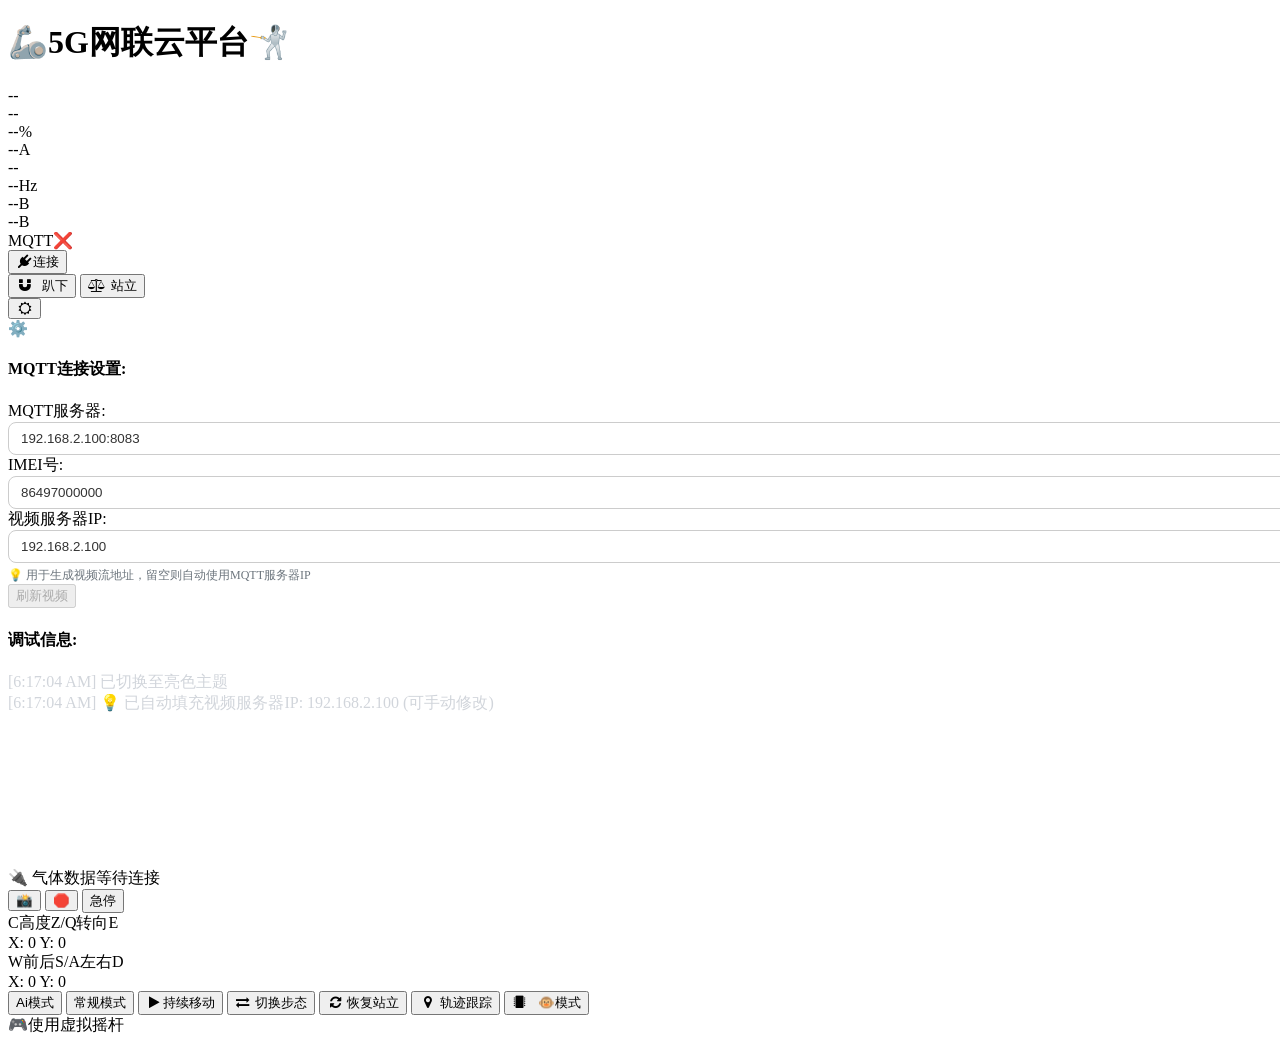
==== src/home.html @ 60de3251 "update src file from pakeplus" ====
<!DOCTYPE html>
<html lang="zh-CN">
<head>
    <meta charset="UTF-8">
    <meta name="viewport" content="width=device-width, initial-scale=1.0, user-scalable=no">
    <title>机器狗控制器 | B2智能控制台 | 气体监测</title>
    <!-- 引入必要的SDK文件 -->
    <script type="text/javascript" src="adapter-7.4.0.min.js"></script>
    <script type="text/javascript" src="srs.sdk.js"></script>
    <!-- 引入MQTT.js库 -->
    <script src="mqtt.min.js"></script>
    <!-- 引入Font Awesome -->
    <link href="fontawesome/css/all.min.css" rel="stylesheet">
    <link href="https://cdn.jsdelivr.net/npm/font-awesome@4.7.0/css/font-awesome.min.css" rel="stylesheet">
    <link rel="stylesheet" type="text/css" href="style.css">
    <style>
        /* 补充样式使设置区域更整洁 */
        .mqtt-setting-item input {
            width: 100%;
            padding: 8px 12px;
            border-radius: 8px;
            border: 1px solid #ccc;
            background: var(--input-bg, #fff);
            color: var(--text-color, #333);
        }
        .video-server-ip-hint {
            font-size: 12px;
            color: #6c757d;
            margin-top: 4px;
        }
        .dark-theme .video-server-ip-hint,
        .evening-theme .video-server-ip-hint {
            color: #adb5bd;
        }
    </style>
</head>
<body>
<div class="container">
    <!-- 头部区域 -->
    <header>
        <h1 class="header-title">🦾5G网联云平台🤺</h1>
        <div class="B2-status">		
			<div id="version">--</div>
            <div id="state">--</div>
			<div id="battery_capacity">--%</div>
            <div id="current">--A</div>
			<div id="cycle">--</div>
			<div id="motor_state-communication_frequency">--Hz</div>
			<div id="uplink-data">--B</div>
			<div id="downlink-data">--B</div>
        </div>
        <div class="mqtt-connection">
            <div class="mqtt-info">
                <span id="mqtt-indicator"></span>
                <span id="mqtt-status">MQTT❌</span>
            </div>
            <div class="mqtt-controls">
                <button id="mqtt-toggle-btn" class="connect-btn"><i class="fa fa-plug mr-1"></i>连接</button>
                <div class="ai-control">
                    <button type="button" class="ai-btn" onclick="jinruzuni()"><i class="fa fa-magnet" style="margin-right: 6px;"></i> 趴下</button>
                    <button type="button" class="ai-btn" onclick="pinghengzhanli()"><i class="fa fa-balance-scale" style="margin-right: 6px;"></i>站立</button>
                </div>
                <button id="theme-toggle" class="theme-toggle-btn">
                    <i class="fa fa-moon-o"></i>
                </button>
            </div>
            <div class="settings-icon" id="settingsIcon">⚙️</div>
        </div>
    </header>

    <!-- 设置折叠区域 -->
    <div class="settings-section" id="settingsSection">
        <div class="settings-content">
            <div class="mqtt-settings">
                <h4>MQTT连接设置:</h4>
                <div class="mqtt-setting-grid">
                    <div class="mqtt-setting-item">
                        <label for="mqtt-addr-port">MQTT服务器:</label>
                        <input type="text" id="mqtt-addr-port" value="192.168.2.100:8083" placeholder="例如: 192.168.2.100:8083">
                    </div>
                    <div class="mqtt-setting-item">
                        <label for="imei-input">IMEI号:</label>
                        <input type="text" id="imei-input" value="86497000000" placeholder="设备IMEI号">
                    </div>
                </div>
            </div>
            <div class="mqtt-setting-item">
                <label for="video-server-ip">视频服务器IP:</label>
                <input type="text" id="video-server-ip" placeholder="例如: 192.168.2.100" value="">
                <div class="video-server-ip-hint">💡 用于生成视频流地址，留空则自动使用MQTT服务器IP</div>
            </div>
            <div class="mqtt-setting-item">
                <button id="refresh-video" class="message-send-btn" disabled>刷新视频</button>
            </div>
            <div class="message-area">
                <h4>调试信息:</h4>
                <div id="receiveData" class="receive-area"></div>
            </div>
        </div>
    </div>

    <!-- 视频显示区 -->
    <div class="main-content">
        <div id="large-video-container" class="srs-player">
            <video id="remote-video" autoplay playsinline></video>
            <div id="video-loading-status" class="video-status" style="display: none;">加载中...</div>
            <div id="video-error-status" class="video-status" style="display: none;">视频加载失败</div>
            
            <!-- 气体检测数据显示浮层（视频左上角） -->
            <div id="gas-info-panel" class="gas-info-overlay">
                ⚠️ 气体数据未连接
            </div>
			
			<div class="camera-controls">
				<button type="button" class="video-switch-btn camera-btn" onclick="dronepicter()">📸</button>
				<button type="button" class="video-switch-btn camera-btn" onclick="dronevideo()">🛑</button>
				<button type="button" class="video-switch-btn camera-btn" onclick="minolianjie()">急停</button>
			</div>
			
            <!-- 原始按钮组（初始位于底部容器，动态移动） -->
            <div class="video-switch-buttons original-buttons">
				<button type="button" class="video-switch-btn" onclick="aimoshi()">Ai模式</button>
				<button type="button" class="video-switch-btn" onclick="changguimoshi()">常规模式</button>
                <button type="button" class="video-switch-btn" onclick="tingzhiyidong()"><i class="fa fa-play"></i>持续移动</button>
                <button type="button" class="video-switch-btn" onclick="qiehuanbutai()"><i class="fa fa-exchange"></i> 切换步态</button>
                <button type="button" class="video-switch-btn" onclick="huifuzhanli()"><i class="fa fa-refresh"></i> 恢复站立</button>
                <button type="button" class="video-switch-btn" onclick="gujigenzong()"><i class="fa fa-map-marker"></i> 轨迹跟踪</button>
				<button type="button" class="video-switch-btn" onclick="aimoshi()"><i class="fa fa-microchip" style="margin-right: 6px;"></i> 🐵模式</button>
				<div id="gamepad-status">🎮使用虚拟摇杆</div>
            </div>
        </div>
    </div>

    <!-- 控制区域 (摇杆+游戏手柄状态) -->
    <div class="controls-container">
        <div class="video-controls">
            <div class="joystick-area">
                <div class="joystick-container" id="left-joystick-container">
                    <div class="joystick-center"></div>
                    <div class="joystick" id="left-joystick"></div>
                    <div class="joystick-label">C高度Z/Q转向E</div>
                    <div class="joystick-values">
                        <span>X: <span id="left-joystick-x">0</span></span>
                        <span>Y: <span id="left-joystick-y">0</span></span>
                    </div>
                </div>
                <!-- 按钮组将被动态插入到此处（左右摇杆之间） -->
                <div class="joystick-container" id="right-joystick-container">
                    <div class="joystick-center"></div>
                    <div class="joystick" id="right-joystick"></div>
                    <div class="joystick-label">W前后S/A左右D</div>
                    <div class="joystick-values">
                        <span>X: <span id="right-joystick-x">0</span></span>
                        <span>Y: <span id="right-joystick-y">0</span></span>
                    </div>
                </div>
            </div>
            <!-- 底部按钮容器（默认放置按钮组的位置） -->
            <div id="bottom-button-container" class="bottom-buttons-container"></div>
        </div>
    </div>
</div>

<!-- 抽离的服务模块 -->
<script src="mqtt-service.js"></script>
<script src="gas-display-service.js"></script>

<script>
    // ======================= DOM 元素缓存 =======================
    const DOM = {
        mqttToggleBtn: document.getElementById('mqtt-toggle-btn'),
        receiveArea: document.getElementById('receiveData'),
        mqttIndicator: document.getElementById('mqtt-indicator'),
        mqttStatus: document.getElementById('mqtt-status'),
        settingsIcon: document.getElementById('settingsIcon'),
        settingsSection: document.getElementById('settingsSection'),
        mqttAddrPort: document.getElementById('mqtt-addr-port'),
        imeiInput: document.getElementById('imei-input'),
        themeToggle: document.getElementById('theme-toggle'),
        video: {
            player: document.getElementById('remote-video'),
            loadingStatus: document.getElementById('video-loading-status'),
            errorStatus: document.getElementById('video-error-status'),
            refreshBtn: document.getElementById('refresh-video')
        },
        videoServerIpInput: document.getElementById('video-server-ip'),
        videoControls: document.querySelector('.video-controls'),
        gamepadStatus: document.getElementById('gamepad-status'),
        bottomButtonContainer: document.getElementById('bottom-button-container'),
        buttonsGroup: document.querySelector('.video-switch-buttons'),
        leftJoystickContainer: document.getElementById('left-joystick-container'),
        rightJoystickContainer: document.getElementById('right-joystick-container'),
        joystickArea: document.querySelector('.joystick-area'),
        gasInfoPanel: document.getElementById('gas-info-panel')
    };

    // ======================= 本地存储服务 (新增视频服务器IP存储) =======================
    const StorageService = {
        KEYS: {
            MQTT_ADDR_PORT: 'b2_mqtt_addr_port',
            IMEI: 'b2_imei',
            VIDEO_SERVER_IP: 'b2_video_server_ip'
        },
        saveMqttAddr(addr) {
            if (addr) localStorage.setItem(this.KEYS.MQTT_ADDR_PORT, addr);
        },
        loadMqttAddr() {
            return localStorage.getItem(this.KEYS.MQTT_ADDR_PORT);
        },
        saveImei(imei) {
            if (imei) localStorage.setItem(this.KEYS.IMEI, imei);
        },
        loadImei() {
            return localStorage.getItem(this.KEYS.IMEI);
        },
        saveVideoServerIp(ip) {
            if (ip) localStorage.setItem(this.KEYS.VIDEO_SERVER_IP, ip);
            else localStorage.removeItem(this.KEYS.VIDEO_SERVER_IP);
        },
        loadVideoServerIp() {
            return localStorage.getItem(this.KEYS.VIDEO_SERVER_IP);
        },
        restoreSettings() {
            const savedAddr = this.loadMqttAddr();
            if (savedAddr) DOM.mqttAddrPort.value = savedAddr;
            const savedImei = this.loadImei();
            if (savedImei) DOM.imeiInput.value = savedImei;
            const savedVideoIp = this.loadVideoServerIp();
            if (savedVideoIp) DOM.videoServerIpInput.value = savedVideoIp;
        },
        bindAutoSave() {
            const saveMqtt = () => {
                const val = DOM.mqttAddrPort.value.trim();
                if (val) this.saveMqttAddr(val);
            };
            const saveImei = () => {
                const val = DOM.imeiInput.value.trim();
                if (val) this.saveImei(val);
            };
            const saveVideoIp = () => {
                const val = DOM.videoServerIpInput.value.trim();
                if (val) this.saveVideoServerIp(val);
                else this.saveVideoServerIp('');
            };
            DOM.mqttAddrPort.addEventListener('input', saveMqtt);
            DOM.mqttAddrPort.addEventListener('change', saveMqtt);
            DOM.imeiInput.addEventListener('input', saveImei);
            DOM.imeiInput.addEventListener('change', saveImei);
            DOM.videoServerIpInput.addEventListener('input', saveVideoIp);
            DOM.videoServerIpInput.addEventListener('change', saveVideoIp);
        }
    };

    // ======================= 全局状态 =======================
    const appState = {
        gamepadRefreshInterval: 100,
        mqtt: {
            client: null,
            brokerUrl: '',
            publishTopic: '',
            subscribeTopic: '',
            lastSent: '',
            isConnected: false,
            gasTopic: null
        },
        gamepad: {
            instance: null,
            type: 'unknown',
            intervalId: null,
            button4Processed: false,
            button5Processed: false,
            button6Processed: false,
            button7Processed: false
        },
        rcValues: {
            rc0: 0,
            rc1: 0,
            rc2: 0,
            rc3: 0
        },
        outputRatio: 25,
        video: {
            sdk: null,
            isPlaying: false
        },
        theme: localStorage.getItem('app-theme') || 'light'
    };

    // ======================= 辅助函数 =======================
    const MessageService = {
        add(text, isError = false) {
            const now = new Date();
            const timeString = now.toLocaleTimeString();
            const messageElement = document.createElement('div');
            messageElement.className = isError ? 'text-red-600' : '';
            messageElement.style.color = isError ? '#f87171' : '#d1d5db';
            messageElement.textContent = `[${timeString}] ${text}`;
            DOM.receiveArea.appendChild(messageElement);
            DOM.receiveArea.scrollTop = DOM.receiveArea.scrollHeight;
            if (DOM.receiveArea.children.length > 20) {
                DOM.receiveArea.removeChild(DOM.receiveArea.firstChild);
            }
        }
    };

    // ======================= 视频地址生成 =======================
    const VideoUrlBuilder = {
        extractMqttServerIp() {
            const addrPort = DOM.mqttAddrPort.value.trim();
            if (!addrPort) return null;
            const colonIndex = addrPort.indexOf(':');
            if (colonIndex === -1) return null;
            return addrPort.substring(0, colonIndex);
        },
        getEffectiveVideoServerIp() {
            const customIp = DOM.videoServerIpInput.value.trim();
            if (customIp) return customIp;
            const fallbackIp = this.extractMqttServerIp();
            if (fallbackIp) {
                MessageService.add(`未指定视频服务器IP，自动使用MQTT服务器IP: ${fallbackIp}`, false);
                return fallbackIp;
            }
            return null;
        },
        buildVideoUrl() {
            const serverIp = this.getEffectiveVideoServerIp();
            const imei = DOM.imeiInput.value.trim();
            if (!serverIp) {
                MessageService.add('无法获取视频服务器IP：请填写视频服务器IP或确保MQTT服务器地址格式正确', true);
                return null;
            }
            if (!imei) {
                MessageService.add('IMEI号不能为空，无法生成视频地址', true);
                return null;
            }
            return `http://${serverIp}:1985/rtc/v1/whep/?app=live&stream=${imei}.flv`;
        },
        autoSuggestVideoIp() {
            if (!DOM.videoServerIpInput.value.trim()) {
                const mqttIp = this.extractMqttServerIp();
                if (mqttIp) {
                    DOM.videoServerIpInput.value = mqttIp;
                    MessageService.add(`💡 已自动填充视频服务器IP: ${mqttIp} (可手动修改)`, false);
                }
            }
        },
        bindAutoSuggest() {
            let lastMqttIp = this.extractMqttServerIp();
            const updateSuggestion = () => {
                const currentCustomIp = DOM.videoServerIpInput.value.trim();
                const currentMqttIp = this.extractMqttServerIp();
                if (currentMqttIp && (!currentCustomIp || currentCustomIp === lastMqttIp)) {
                    DOM.videoServerIpInput.value = currentMqttIp;
                    MessageService.add(`视频服务器IP已随MQTT地址更新为: ${currentMqttIp}`, false);
                }
                lastMqttIp = currentMqttIp;
            };
            DOM.mqttAddrPort.addEventListener('input', updateSuggestion);
            DOM.mqttAddrPort.addEventListener('change', updateSuggestion);
            this.autoSuggestVideoIp();
        }
    };

    // ======================= 主题切换服务 (支持亮色、暗色、傍晚) =======================
    const ThemeService = {
        themes: ['light', 'dark', 'evening'],
        themeIcons: {
             light: 'fa-sun-o',
			dark: 'fa-moon',
			evening: 'fa-cloud-moon'
        },
        init() {
            let savedTheme = localStorage.getItem('app-theme');
            if (!savedTheme || !this.themes.includes(savedTheme)) savedTheme = 'light';
            appState.theme = savedTheme;
            this.setTheme(savedTheme);
            DOM.themeToggle.addEventListener('click', () => this.nextTheme());
        },
        setTheme(theme) {
            const root = document.documentElement;
            root.classList.remove('light-theme', 'dark-theme', 'evening-theme');
            root.classList.add(`${theme}-theme`);
            const icon = DOM.themeToggle.querySelector('i');
            icon.className = `fa ${this.themeIcons[theme] || 'fa-moon-o'}`;
            localStorage.setItem('app-theme', theme);
            appState.theme = theme;
            MessageService.add(`已切换至${theme === 'light' ? '亮色' : theme === 'dark' ? '暗色' : '傍晚'}主题`);
        },
        nextTheme() {
            const currentIndex = this.themes.indexOf(appState.theme);
            const nextIndex = (currentIndex + 1) % this.themes.length;
            this.setTheme(this.themes[nextIndex]);
        }
    };

    // ======================= SRS视频服务 =======================
    const SrsVideoService = {
        init() {},
        async startPlay() {
            try {
                DOM.video.loadingStatus.style.display = 'block';
                DOM.video.errorStatus.style.display = 'none';
                if (appState.video.sdk) await appState.video.sdk.close();
                appState.video.sdk = new SrsRtcWhipWhepAsync();
                DOM.video.player.srcObject = appState.video.sdk.stream;
                const whepUrl = VideoUrlBuilder.buildVideoUrl();
                if (!whepUrl) throw new Error('无法生成视频地址，请检查视频服务器IP或IMEI');
                await appState.video.sdk.play(whepUrl, { videoOnly: true, audioOnly: false });
                DOM.video.loadingStatus.style.display = 'none';
                appState.video.isPlaying = true;
                MessageService.add('视频流播放成功');
            } catch (error) {
                console.error('视频错误:', error);
                MessageService.add(`视频错误: ${error.message}`, true);
                DOM.video.loadingStatus.style.display = 'none';
                DOM.video.errorStatus.style.display = 'block';
                if (appState.video.sdk) {
                    try { await appState.video.sdk.close(); } catch (e) {}
                    appState.video.sdk = null;
                }
                appState.video.isPlaying = false;
            }
        },
        async stopPlay() {
            if (appState.video.sdk) {
                try { await appState.video.sdk.close(); MessageService.add('视频已停止'); } catch (error) { console.error(error); }
                appState.video.sdk = null;
                appState.video.isPlaying = false;
            }
        }
    };

    // ======================= 按钮组位置管理 =======================
    function moveButtonsTo(container) {
        if (!DOM.buttonsGroup || !container) return;
        if (DOM.buttonsGroup.parentElement === container) return;
        container.appendChild(DOM.buttonsGroup);
    }
    function moveButtonsToJoystickArea() {
        const joystickArea = DOM.joystickArea;
        const rightJoystick = DOM.rightJoystickContainer;
        if (!joystickArea || !rightJoystick || !DOM.buttonsGroup) return;
        if (DOM.buttonsGroup.parentElement === joystickArea) return;
        joystickArea.insertBefore(DOM.buttonsGroup, rightJoystick);
    }
    function updateButtonsPositionForJoystick(showJoystick) {
        if (showJoystick) moveButtonsToJoystickArea();
        else moveButtonsTo(DOM.bottomButtonContainer);
    }
    function toggleJoystick() {
        const videoControls = DOM.videoControls;
        const willShow = !videoControls.classList.contains('show-joystick');
        if (willShow) {
            videoControls.classList.add('show-joystick');
            DOM.gamepadStatus.innerHTML = '🎮 隐藏虚拟摇杆';
            MessageService.add('虚拟摇杆已显示，按钮组移至摇杆中间');
        } else {
            videoControls.classList.remove('show-joystick');
            DOM.gamepadStatus.innerHTML = '🎮 使用虚拟摇杆';
            MessageService.add('虚拟摇杆已隐藏，按钮组恢复到底部');
        }
        updateButtonsPositionForJoystick(willShow);
    }

    // ======================= 初始化入口 =======================
    document.addEventListener('DOMContentLoaded', () => {
        StorageService.restoreSettings();
        StorageService.bindAutoSave();
        moveButtonsTo(DOM.bottomButtonContainer);
        
        DOM.settingsIcon.addEventListener('click', () => {
            DOM.settingsSection.classList.toggle('expanded');
        });
        
        if (typeof initJoysticks === 'function') {
            initJoysticks();
        } else {
            console.warn('initJoysticks未定义，请检查相关库');
        }
        
        ThemeService.init();
        VideoUrlBuilder.bindAutoSuggest();
        
        // 初始化MQTT服务 (全局MqttService来自mqtt-service.js)
        if (typeof MqttService !== 'undefined') {
            MqttService.init({
                DOM, MessageService, SrsVideoService, GasDisplayService, VideoUrlBuilder, appState
            });
        } else {
            console.error('MqttService未加载');
        }
        
        // 初始化气体显示服务
        if (typeof GasDisplayService !== 'undefined') {
            GasDisplayService.init(DOM);
        }
        
        DOM.videoControls.classList.remove('show-joystick');
        DOM.gamepadStatus.addEventListener('click', toggleJoystick);
        if (typeof GasDisplayService !== 'undefined') {
            GasDisplayService.resetToDisconnected();
        }
    });

    window.addEventListener('beforeunload', async () => {
        await SrsVideoService.stopPlay();
        if (appState.mqtt.client && appState.mqtt.client.connected) {
            appState.mqtt.client.end(true);
        }
    });
    
    // 暴露全局供外部调用
    window.publishMessage = (msg) => {
        if (typeof MqttService !== 'undefined' && MqttService.publishMessage) {
            MqttService.publishMessage(msg);
        }
    };
</script>
    <!-- 本地控制库 (摇杆/游戏手柄辅助) -->
    <script src="./xnyg.js"></script>
    <script src="./jpkz.js"></script>
    <script src="./gamepads.js"></script>
    <script src="./dogdatasend.js"></script>
</body>
</html>
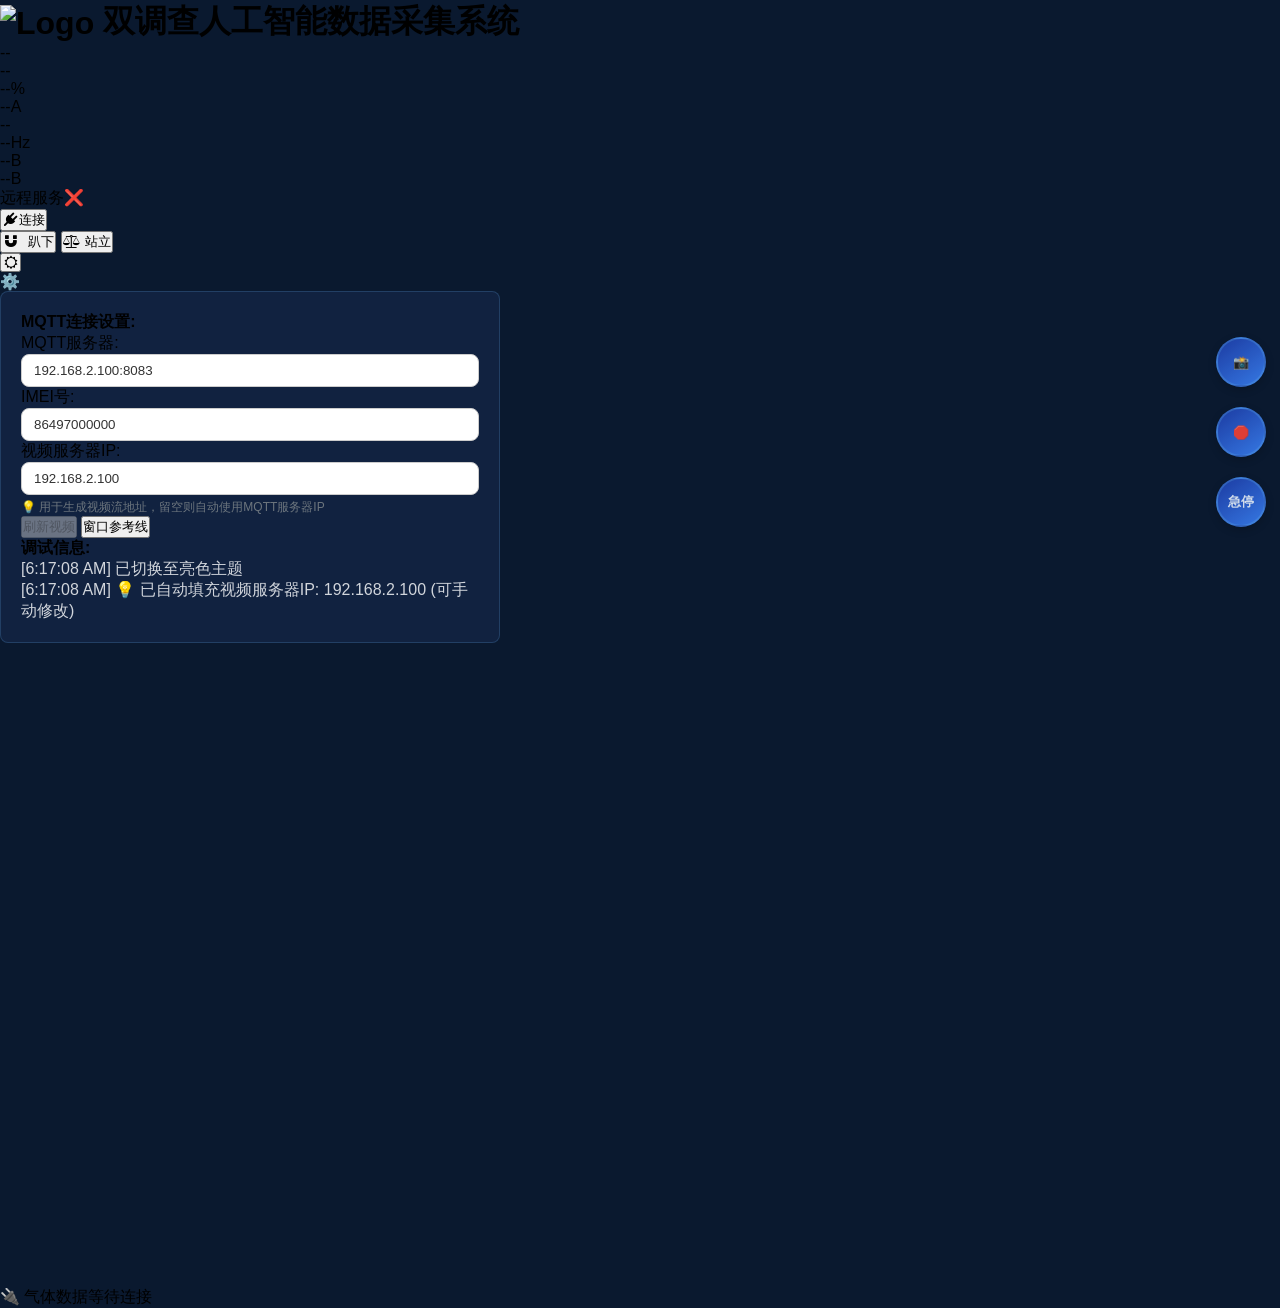
==== commit ab3f4c31: "update src file from pakeplus" ====
--- a/src/home.html
+++ b/src/home.html
@@ -3,7 +3,7 @@
 <head>
     <meta charset="UTF-8">
     <meta name="viewport" content="width=device-width, initial-scale=1.0, user-scalable=no">
-    <title>机器狗控制器 | B2智能控制台 | 气体监测</title>
+    <title>机器狗控制器 | 智能控制台 | 气体监测</title>
     <!-- 引入必要的SDK文件 -->
     <script type="text/javascript" src="adapter-7.4.0.min.js"></script>
     <script type="text/javascript" src="srs.sdk.js"></script>
@@ -32,13 +32,21 @@
         .evening-theme .video-server-ip-hint {
             color: #adb5bd;
         }
+		.logo {
+		  width: 40px;   /* 改这里缩放 */
+		  height: 40px;
+		  vertical-align: middle; /* 让图片和文字居中对齐 */
+		}
     </style>
 </head>
 <body>
 <div class="container">
     <!-- 头部区域 -->
     <header>
-        <h1 class="header-title">🦾5G网联云平台🤺</h1>
+<h1 class="header-title">
+  <img src="logo1.png" alt="Logo" class="logo"> 
+  双调查人工智能数据采集系统
+</h1>
         <div class="B2-status">		
 			<div id="version">--</div>
             <div id="state">--</div>
@@ -91,7 +99,9 @@
             </div>
             <div class="mqtt-setting-item">
                 <button id="refresh-video" class="message-send-btn" disabled>刷新视频</button>
-            </div>
+				<button id="cankaox-video" class="message-send-btn">窗口参考线</button>
+            </div>
+
             <div class="message-area">
                 <h4>调试信息:</h4>
                 <div id="receiveData" class="receive-area"></div>
@@ -110,7 +120,14 @@
             <div id="gas-info-panel" class="gas-info-overlay">
                 ⚠️ 气体数据未连接
             </div>
-			
+			 <!-- 新增：视频参考线 -->
+    <div class="video-guide-center"></div>
+    <div class="video-guide-grid">
+        <div class="grid-line h-line-1"></div>
+        <div class="grid-line h-line-2"></div>
+        <div class="grid-line v-line-1"></div>
+        <div class="grid-line v-line-2"></div>
+    </div>
 			<div class="camera-controls">
 				<button type="button" class="video-switch-btn camera-btn" onclick="dronepicter()">📸</button>
 				<button type="button" class="video-switch-btn camera-btn" onclick="dronevideo()">🛑</button>
@@ -461,6 +478,27 @@
         }
         updateButtonsPositionForJoystick(willShow);
     }
+	
+		// ======================= 视频参考线控制 =======================
+function toggleVideoGuide() {
+    const videoContainer = document.getElementById('large-video-container');
+    const guideBtn = document.getElementById('cankaox-video');
+    const isVisible = videoContainer.classList.contains('guide-visible');
+    
+    if (isVisible) {
+        // 隐藏参考线
+        videoContainer.classList.remove('guide-visible');
+        guideBtn.textContent = '窗口参考线';
+        MessageService.add('视频参考线已关闭');
+    } else {
+        // 显示参考线
+        videoContainer.classList.add('guide-visible');
+        guideBtn.textContent = '关闭参考线';
+        MessageService.add('视频参考线已打开（中心十字+井字格）');
+    }
+}
+
+
 
     // ======================= 初始化入口 =======================
     document.addEventListener('DOMContentLoaded', () => {
@@ -500,6 +538,11 @@
         if (typeof GasDisplayService !== 'undefined') {
             GasDisplayService.resetToDisconnected();
         }
+		// 新增：绑定参考线开关
+    const guideBtn = document.getElementById('cankaox-video');
+    if (guideBtn) {
+        guideBtn.addEventListener('click', toggleVideoGuide);
+    }
     });
 
     window.addEventListener('beforeunload', async () => {
--- a/src/style.css
+++ b/src/style.css
@@ -0,0 +1,1592 @@
+/* 基础样式 */
+* {
+    margin: 0;
+    padding: 0;
+    box-sizing: border-box;
+}
+
+body {
+    height: 100vh;
+    overflow: hidden;
+    font-family: 'Segoe UI', Tahoma, Geneva, Verdana, sans-serif;
+    background-color: #0a192f;
+}
+
+/* 顶部状态栏 */
+.status-bar {
+    position: fixed;
+    top: 0;
+    left: 0;
+    right: 0;
+    height: 50px;
+    background: rgba(10, 25, 47, 0.95);
+    backdrop-filter: blur(10px);
+    z-index: 1000;
+    display: flex;
+    align-items: center;
+    justify-content: space-between;
+    padding: 0 15px;
+    color: #e6f1ff;
+    border-bottom: 1px solid rgba(100, 181, 246, 0.2);
+}
+
+.connection-info {
+    display: flex;
+    align-items: center;
+    gap: 10px;
+}
+
+#roomIdInput {
+    width: 180px;
+    padding: 5px 10px;
+    border-radius: 4px;
+    border: 1px solid rgba(100, 181, 246, 0.3);
+    background: rgba(23, 42, 69, 0.5);
+    color: #64b5f6;
+}
+
+#stat-button {
+    margin-right: 5px;
+    padding: 6px 10px;
+    cursor: pointer;
+    background: linear-gradient(145deg, #1e3a8a, #3b82f6);
+    color: #e6f1ff;
+    border: none;
+    border-radius: 4px;
+    font-size: 14px;
+    transition: all 0.2s;
+}
+
+#stat-button:hover {
+    background: linear-gradient(145deg, #3b82f6, #00d2ffb3);
+    box-shadow: 0 2px 8px rgba(59, 130, 246, 0.3);
+}
+
+#stat-button:active {
+    background: linear-gradient(145deg, #1e40af, #3b82f6);
+}
+
+/* 无人机状态显示 - 调整后适应status-bar */
+.drone-status {
+    display: flex;
+    align-items: center;
+    gap: 3px;
+    font-size: 14px;
+    background: transparent;
+    flex-wrap: wrap;
+    align-content: center;
+    height: auto;
+    padding: 0;
+    color: #00d2ffb3;
+    white-space: nowrap;
+    overflow: hidden;
+    text-overflow: ellipsis;
+    max-width: 60%;
+}
+
+.status-line {
+    width: 100%;
+    display: flex;
+    align-items: center;
+    gap: 15px;
+    font-size: 14px;
+}
+
+/* 控制按钮组 */
+.control-buttons-group {
+    display: flex;
+    gap: 10px;
+    padding: 2px 10px;
+}
+
+.control-btn.status-btn {
+    padding: 5px 8px;
+    font-size: 13px;
+}
+
+/* 主内容区 */
+.main-container {
+    position: fixed;
+    top: 50px;
+    left: 0;
+    right: 0;
+    bottom: 0;
+    display: flex;
+    flex-direction: column;
+}
+
+/* 大窗口区域 */
+.large-view {
+    flex: 1;
+    position: relative;
+    overflow: hidden;
+}
+
+/* 大窗口容器 - 基础样式 */
+.video-large, .map-large {
+    width: 100%;
+    height: 100%;
+    transition: all 0.4s cubic-bezier(0.34, 1.56, 0.64, 1);
+}
+
+/* 视频容器 */
+.video-container {
+    width: 100%;
+    height: 100%;
+    background: #0f172a;
+    position: relative;
+    border-radius: 6px;
+}
+
+#remote-video, #small-remote-video {
+    width: 100%;
+    height: 100%;
+    object-fit: cover;
+}
+
+/* 地图容器 */
+#map-container, #small-map-container {
+    width: 100%;
+    height: 100%;
+}
+
+/* 控制区域 */
+.controls-container {
+    position: fixed;
+    bottom: 0;
+    left: 0;
+    right: 0;
+    padding: 1px;
+    z-index: 950;
+    transition: all 0.3s ease;
+}
+
+.video-controls {
+    display: none;
+    flex-direction: column;
+    gap: 15px;
+}
+
+.map-controls {
+    display: none;
+    flex-wrap: wrap;
+    gap: 10px;
+    justify-content: center;
+}
+
+.control-btn {
+    padding: 10px 20px;
+    border: none;
+    border-radius: 8px;
+    background: linear-gradient(145deg, #1e40af, #3b82f6);
+    color: #e6f1ff;
+    font-weight: bold;
+    cursor: pointer;
+    transition: all 0.2s ease;
+    font-size: 14px;
+}
+
+.control-btn:hover {
+    background: linear-gradient(145deg, #3b82f6, #00d2ffb3);
+    box-shadow: 0 2px 8px rgba(59, 130, 246, 0.3);
+}
+
+.control-btn:active {
+    background: linear-gradient(145deg, #1e3a8a, #3b82f6);
+}
+
+.joystick-area {
+    display: none;
+    justify-content: space-around;
+    margin-bottom: 10px;
+}
+
+/* 摇杆样式 */
+.joystick-container {
+    width: 150px;
+    height: 150px;
+    position: relative;
+    border-radius: 50%;
+    background: rgba(23, 42, 69, 0.5);
+    border: 2px solid rgba(100, 181, 246, 0.3);
+    overflow: hidden;
+}
+
+.joystick-center {
+    position: absolute;
+    width: 30px;
+    height: 30px;
+    top: 50%;
+    left: 50%;
+    transform: translate(-50%, -50%);
+    border-radius: 50%;
+    background: rgba(59, 130, 246, 0.3);
+}
+
+.joystick {
+    position: absolute;
+    width: 60px;
+    height: 60px;
+    top: 50%;
+    left: 50%;
+    transform: translate(-50%, -50%);
+    border-radius: 50%;
+    background: linear-gradient(145deg, #3b82f6, #00d2ffb3);
+    box-shadow: 0 4px 8px rgba(0, 0, 0, 0.3);
+    cursor: pointer;
+    z-index: 10;
+}
+
+.joystick:active {
+    cursor: grabbing;
+}
+
+.joystick-label {
+    position: absolute;
+    bottom: 105px;
+    left: 0;
+    width: 100%;
+    text-align: center;
+    color: #e75083;
+    font-size: 12px;
+    font-weight: bold;
+}
+
+.joystick-values {
+    position: absolute;
+    top: 10px;
+    left: 0;
+    width: 100%;
+    text-align: center;
+    color: #FFEB3B;
+    font-size: 12px;
+    display: flex;
+    justify-content: center;
+    gap: 10px;
+}
+
+/* HUD元素 */
+.hud-elements {
+    position: absolute;
+    top: 0;
+    left: 0;
+    width: 100%;
+    height: 100%;
+    pointer-events: none;
+    color: #00d2ffb3;
+    padding: 15px;
+}
+
+/* 航线执行面板 */
+#execution-panel {
+    position: fixed;
+    top: 50%;
+    left: 50%;
+    transform: translate(-50%, -50%);
+    background: rgba(10, 25, 47, 0.8);
+    backdrop-filter: blur(10px);
+    padding: 20px;
+    border-radius: 12px;
+    z-index: 1001;
+    display: none;
+    color: #00d2ffb3;
+    width: 90%;
+    max-width: 350px;
+    border: 1px solid rgba(100, 181, 246, 0.2);
+}
+
+.form-group input, .form-group select {
+    width: 100%;
+    padding: 8px;
+    border-radius: 4px;
+    border: 1px solid rgba(100, 181, 246, 0.3);
+    background: rgba(23, 42, 69, 0.5);
+    color: #e6f1ff;
+}
+
+.close-panel {
+    position: absolute;
+    top: 10px;
+    right: 10px;
+    background: none;
+    border: none;
+    color: #00d2ffb3;
+    font-size: 20px;
+    cursor: pointer;
+}
+
+.execute-btn {
+    width: 100%;
+    padding: 10px;
+    background: linear-gradient(145deg, #1e40af, #3b82f6);
+    color: #e6f1ff;
+    border: none;
+    border-radius: 8px;
+    font-weight: bold;
+    cursor: pointer;
+}
+
+/* 搜索框 */
+.search-container {
+    position: absolute;
+    top: 15px;
+    left: 50%;
+    transform: translateX(-50%);
+    display: flex;
+    gap: 5px;
+    z-index: 900;
+    display: none;
+}
+
+#search-input {
+    padding: 8px 12px;
+    border-radius: 4px;
+    border: 1px solid rgba(100, 181, 246, 0.3);
+    background: rgba(23, 42, 69, 0.8);
+    color: #e6f1ff;
+}
+
+#search-button {
+    padding: 8px 12px;
+    border-radius: 4px;
+    border: none;
+    background: linear-gradient(145deg, #1e40af, #3b82f6);
+    color: #e6f1ff;
+    cursor: pointer;
+}
+
+/* 状态文字样式 */
+#status {
+    color: #faef60;
+    text-align: center;
+    font-weight: bold;
+    padding: 5px 0;
+    cursor: pointer;
+}
+
+/* 显示状态切换 */
+.show-video-large .video-large {
+    display: block;
+    transform: scale(1);
+    opacity: 1;
+}
+
+.show-video-large .map-large {
+    display: none;
+}
+
+.show-video-large .video-controls {
+    display: flex;
+}
+
+.show-video-large .map-controls {
+    display: none;
+}
+
+.show-video-large .small-map {
+    display: block;
+}
+
+.show-video-large .small-video {
+    display: block;
+}
+
+.show-video-large .small-views-container .video-small-view:not(.active) {
+    display: none;
+}
+
+.show-map-large .video-large {
+    display: none;
+}
+
+.show-map-large .map-large {
+    display: block;
+    transform: scale(1);
+    opacity: 1;
+}
+
+.show-map-large .video-controls {
+    display: none;
+}
+
+.show-map-large .map-controls {
+    display: flex;
+}
+
+.show-map-large .small-map {
+    display: none;
+}
+
+.show-map-large .small-video {
+    display: block;
+}
+
+.show-map-large .search-container {
+    display: flex;
+}
+
+.show-map-large #small-map-wrap {
+    display: none;
+}
+
+/* 顶部控制栏 */
+.top-controls {
+    position: absolute;
+    top: 20px;
+    left: 0;
+    right: 0;
+    display: flex;
+    justify-content: center;
+    align-items: center;
+    gap: 20px;
+    z-index: 999;
+    padding: 0 20px;
+}
+
+/* 右侧信息面板 */
+.right-panel {
+    position: absolute;
+    top: 80px;
+    right: 20px;
+    z-index: 999;
+    display: flex;
+    flex-direction: column;
+    gap: 15px;
+}
+
+/* 飞行数据显示区域 */
+.flight-data {
+    background: rgba(10, 25, 47, 0.7);
+    border-radius: 8px;
+    padding: 10px;
+    color: #00d2ffb3;
+    font-size: 14px;
+    border: 1px solid rgba(100, 181, 246, 0.2);
+}
+
+/* 调整视频面板位置 */
+.video-panel {
+    display: flex;
+    flex-direction: column;
+    gap: 10px;
+}
+
+/* 调整控制按钮面板 */
+.control-panel {
+    position: absolute;
+    top: 80px;
+    left: 20px;
+    z-index: 999;
+    display: flex;
+    flex-direction: column;
+    gap: 10px;
+}
+
+/* 调整搜索框和连接状态的宽度 */
+#search-container, #stat-container {
+    position: static;
+    transform: none;
+    width: auto;
+}
+
+/* 调整无人机模式显示 */
+#vehicleStatus {
+    position: static;
+    background: rgba(23, 42, 69, 0.5);
+    padding: 8px 12px;
+    border-radius: 4px;
+    margin: 0;
+    color: #00d2ffb3;
+    border: 1px solid rgba(100, 181, 246, 0.3);
+}
+
+/* 调试按钮位置调整 */
+#debug-button {
+    margin: 0;
+}
+
+/* 添加到style.css中 */
+.video-switch-buttons {
+    position: absolute;
+    left: 10px;
+    top: 50%;
+    transform: translateY(-50%);
+    z-index: 10;
+    display: flex;
+    flex-direction: column;
+    gap: 10px;
+    opacity: 0.8;
+    pointer-events: auto;
+    user-select: none;
+}
+
+.video-switch-btn {
+    width: 80px;
+    padding: 10px 5px;
+    background-color: rgba(59, 130, 246, 0.6);
+    color: #e6f1ff;
+    border: none;
+    border-radius: 4px;
+    cursor: pointer;
+    transition: all 0.3s;
+}
+
+.video-switch-btn:hover {
+    background-color: rgba(59, 130, 246, 0.8);
+    box-shadow: 0 2px 8px rgba(59, 130, 246, 0.3);
+}
+
+/* 仅在大视频窗口显示时显示按钮 */
+.show-map-large .video-switch-buttons {
+    display: none;
+}
+
+/* 允许视频切换按钮接收点击事件 */
+.video-switch-btn {
+    pointer-events: auto;
+}
+
+/* 在style.css中添加以下样式，默认隐藏摇杆区域 */
+.joystick-area {
+    display: none;
+}
+
+/* 显示摇杆区域的样式 */
+.show-joystick .joystick-area {
+    display: flex;
+}
+
+.drone-telemetry {
+    margin-top: 10px;
+    padding: 10px;
+    background: rgba(10, 25, 47, 0.5);
+    border-radius: 5px;
+    color: #e6f1ff;
+    font-size: 12px;
+    display: grid;
+    grid-template-columns: repeat(2, 1fr);
+    gap: 5px;
+    border: 1px solid rgba(100, 181, 246, 0.2);
+}
+
+.drone-telemetry div {
+    margin: 0;
+    padding: 2px 0;
+}
+
+.drone-telemetry span {
+    font-weight: bold;
+    color: #00d2ffb3;
+}
+
+/* 拍照录像按钮容器 - 中间靠右侧定位 */
+.camera-controls {
+    position: absolute;
+    left: 95%;
+    top: 48%;
+    transform: translateY(-50%);
+    z-index: 10;
+    display: flex;
+    flex-direction: column;
+    gap: 20px;
+    opacity: 0.9;
+    pointer-events: auto;
+    user-select: none;
+}
+
+/* 圆形蓝色按钮样式 */
+.camera-btn {
+    width: 50px;
+    height: 50px;
+    border-radius: 50%;
+    background: linear-gradient(145deg, #1e40af, #3b82f6);
+    border: 2px solid rgba(100, 181, 246, 0.3);
+    color: #e6f1ff;
+    font-size: 13px;
+    font-weight: bold;
+    display: flex;
+    align-items: center;
+    justify-content: center;
+    padding: 0;
+    transition: all 0.3s ease;
+    box-shadow: 0 3px 8px rgba(0, 0, 0, 0.2);
+}
+
+/* 悬停效果优化 */
+.camera-btn:hover {
+    background: linear-gradient(145deg, #3b82f6, #cddc39);
+    transform: scale(1.1) translateY(-5%);
+    box-shadow: 0 5px 12px rgba(59, 130, 246, 0.3);
+}
+
+/* 地图模式下隐藏按钮 */
+.show-map-large .camera-controls {
+    display: none;
+}
+
+/* 设置对话框样式 */
+.settings-modal {
+    display: none;
+    position: fixed;
+    top: 0;
+    left: 0;
+    width: 30%;
+    height: 100%;
+    background-color: rgba(10, 25, 47, 0.7);
+    z-index: 1000;
+    justify-content: center;
+    align-items: center;
+}
+
+.settings-content {
+    background-color: #112240;
+    padding: 20px;
+    border-radius: 8px;
+    width: 90%;
+    max-width: 500px;
+    border: 1px solid rgba(100, 181, 246, 0.2);
+}
+
+.settings-content h3 {
+    margin-top: 0;
+    text-align: center;
+    color: #00d2ffb3;
+}
+
+.form-group input {
+    width: 100%;
+    padding: 8px;
+    box-sizing: border-box;
+    color: #e6f1ff;
+    background-color: rgba(23, 42, 69, 0.5);
+    border: 1px solid rgba(100, 181, 246, 0.3);
+}
+
+.settings-buttons {
+    display: flex;
+    justify-content: flex-end;
+    gap: 10px;
+    margin-top: 20px;
+}
+
+.settings-button {
+    margin-right: 5px;
+    padding: 6px 10px;
+    cursor: pointer;
+    background: linear-gradient(145deg, #1e40af, #3b82f6);
+    color: #e6f1ff;
+    border: none;
+    border-radius: 4px;
+    font-size: 14px;
+    transition: all 0.2s;
+}
+
+.settings-button:hover {
+    background: linear-gradient(145deg, #3b82f6, #00d2ffb3);
+    box-shadow: 0 2px 8px rgba(59, 130, 246, 0.3);
+}
+
+.settings-button:active {
+    background: linear-gradient(145deg, #1e3a8a, #3b82f6);
+}
+
+/* HUD元素 */
+#speed-data {
+    position: absolute;
+    top: 49%;
+    left: 65%;
+    width: 2%;
+    height: 10%;
+    color: #07ff11;
+    padding: 8px;
+}
+
+#alt-data {
+    position: absolute;
+    top: 49%;
+    left: 32%;
+    width: 2%;
+    height: 10%;
+    color: #07ff11;
+    padding: 8px;
+}
+
+#lon-data {
+    position: absolute;
+    top: 92%;
+    left: 75%;
+    width: 14%;
+    height: 10%;
+    color: #07ff11;
+    padding: 8px;
+}
+
+#lat-data {
+    position: absolute;
+    top: 92%;
+    left: 87%;
+    width: 14%;
+    height: 10%;
+    color: #07ff11;
+    padding: 8px;
+}
+
+#mobtim-data {
+    position: absolute;
+    top: 92%;
+    left: 5%;
+    width: 30%;
+    height: 10%;
+    color: #07ff11;
+    padding: 8px;
+}
+
+#gps-data {
+    position: absolute;
+    top: 92%;
+    left: 70%;
+    width: 10%;
+    height: 10%;
+    color: #07ff11;
+    padding: 8px;
+}
+
+#batt-data {
+    position: absolute;
+    top: 0%;
+    left: 95%;
+    width: 10%;
+    height: 10%;
+    color: #07ff11;
+    padding: 8px;
+}
+
+#jiguang-data {
+    position: absolute;
+    top: 92%;
+    left: 39%;
+    width: 23%;
+    height: 10%;
+    color: #07ff11;
+    padding: 8px;
+}
+
+#video-status {
+    position: absolute;
+    top: 0%;
+    left: 0%;
+    width: 20%;
+    height: 10%;
+    color: #00d2ffb3;
+    padding: 8px;
+}
+
+.circle {
+    width: 8px;
+    height: 8px;
+    border-radius: 50%;
+    border: 2px solid #07ff11;
+    background-color: transparent;
+    position: absolute;
+    top: 50%;
+    left: 50%;
+}
+
+.circle1 {
+    top: 35%;
+    left: 35%;
+    width: 30%;
+    height: 30%;
+    border-radius: 2%;
+    border: 1px dashed #07ff11;
+    background-color: transparent;
+    position: absolute;
+}
+
+.dashed-line {
+    width: 61%;
+    height: 2px;
+    background: repeating-linear-gradient(
+        90deg,
+        #07ff11,
+        #07ff11 10px,
+        rgba(255, 255, 255, 0) 10px,
+        rgba(255, 255, 255, 0) 25px
+    );
+    position: absolute;
+    top: 50%;
+    left: 20%;
+    transform-origin: center center;
+    transition: transform 0.1s, top 0.1s;
+}
+
+.amap-ui-control-position-tr {
+    top: 1px !important;
+    right: 1px !important;
+}
+
+.drone-settings-modal {
+    display: none;
+    position: fixed;
+    top: 0;
+    right: 0;
+    width: 30%;
+    height: 100%;
+    background-color: rgba(10, 25, 47, 0.7);
+    z-index: 1000;
+    justify-content: center;
+    align-items: center;
+}
+
+.drone-settings-content {
+    background-color: #112240;
+    padding: 20px;
+    border-radius: 8px;
+    width: 100%;
+    max-width: 350px;
+    color: #00d2ffb3;
+    border: 1px solid rgba(100, 181, 246, 0.2);
+}
+
+.drone-settings-content h3 {
+    color: #00d2ffb3;
+    margin-top: 0;
+    text-align: center;
+}
+
+.toggle-group {
+    display: flex;
+    justify-content: space-between;
+    align-items: center;
+    margin-bottom: 15px;
+    padding-bottom: 10px;
+    border-bottom: 1px solid rgba(100, 181, 246, 0.2);
+}
+
+.toggle-label {
+    font-weight: bold;
+}
+
+.toggle-switch {
+    position: relative;
+    display: inline-block;
+    width: 60px;
+    height: 34px;
+}
+
+.toggle-switch input {
+    opacity: 0;
+    width: 0;
+    height: 0;
+}
+
+.toggle-slider {
+    position: absolute;
+    cursor: pointer;
+    top: 0;
+    left: 0;
+    right: 0;
+    bottom: 0;
+    background-color: #1e3a8a;
+    transition: .4s;
+    border-radius: 34px;
+}
+
+.toggle-slider:before {
+    position: absolute;
+    content: "";
+    height: 26px;
+    width: 26px;
+    left: 4px;
+    bottom: 4px;
+    background-color: #00d2ffb3;
+    transition: .4s;
+    border-radius: 50%;
+}
+
+input:checked + .toggle-slider {
+    background-color: #3b82f6;
+}
+
+input:checked + .toggle-slider:before {
+    transform: translateX(26px);
+}
+
+.danger-btn {
+    background: linear-gradient(145deg, #1e3a8a, #3b82f6);
+    color: #e6f1ff;
+    border: none;
+}
+
+/* 设备选择面板样式 */
+.device-panel {
+    position: absolute;
+    top: 55px;
+    left: 5px;
+    z-index: 999;
+    background: rgba(10, 25, 47, 0.8);
+    backdrop-filter: blur(10px);
+    border-radius: 8px;
+    padding: 15px;
+    width: 175px;
+    max-height: 400px;
+    overflow-y: auto;
+    color: #e6f1ff;
+    border: 1px solid rgba(100, 181, 246, 0.2);
+}
+
+.model-select-modal {
+    display: none;
+    position: absolute;
+    top: 2px;
+    left: 37%;
+    z-index: 999;
+    background: rgba(10, 25, 47, 0.8);
+    backdrop-filter: blur(10px);
+    border-radius: 8px;
+    padding: 10px;
+    width: 300px;
+    max-height: 400px;
+    overflow-y: auto;
+    color: #e6f1ff;
+    border: 1px solid rgba(100, 181, 246, 0.2);
+}
+
+.device-item {
+    position: relative;
+}
+
+.delete-device {
+    position: absolute;
+    right: 0px;
+    top: 22%;
+    transform: translateY(-50%);
+    background: none;
+    border: none;
+    color: #93c5fd;
+    cursor: pointer;
+    font-size: 15px;
+    display: none;
+}
+
+.device-item:hover .delete-device {
+    display: block;
+}
+
+.edit-device {
+    position: absolute;
+    right: 0px;
+    top: 68%;
+    transform: translateY(-50%);
+    background: none;
+    border: none;
+    color: #93c5fd;
+    cursor: pointer;
+    font-size: 15px;
+    display: none;
+}
+.device-item:hover .edit-device {
+    display: block;
+}
+
+.device-list {
+    display: flex;
+    flex-direction: column;
+    gap: 5px;
+}
+
+.device-item {
+    padding: 10px;
+    background: rgba(23, 42, 69, 0.5);
+    border-radius: 4px;
+    cursor: pointer;
+    transition: all 0.3s ease;
+    display: flex;
+    align-items: center;
+    gap: 10px;
+    border: 1px solid transparent;
+}
+
+.device-item:hover {
+    background: rgba(23, 42, 69, 0.8);
+    border-color: rgba(100, 181, 246, 0.3);
+}
+
+.device-item.active {
+    background: linear-gradient(145deg, #1e40af, #3b82f6);
+    color: #e6f1ff;
+    border-color: rgba(100, 181, 246, 0.5);
+}
+
+.device-status {
+    width: 8px;
+    height: 8px;
+    border-radius: 50%;
+    background: #00d2ffb3;
+}
+
+.device-status.offline {
+    background: #475569;
+}
+
+.device-info {
+    flex: 1;
+}
+
+.device-name {
+    font-weight: bold;
+    font-size: 14px;
+}
+
+.device-id {
+    font-size: 12px;
+    opacity: 0.8;
+}
+
+.toggle-device-panel {
+    position: absolute;
+    top: 55px;
+    left: 5px;
+    z-index: 1000;
+    background: linear-gradient(145deg, #1e40af, #3b82f6);
+    color: #e6f1ff;
+    border: none;
+    border-radius: 4px;
+    padding: 8px 12px;
+    cursor: pointer;
+    font-size: 14px;
+}
+
+.toggle-device-panel:hover {
+    background: linear-gradient(145deg, #3b82f6, #00d2ffb3);
+    box-shadow: 0 2px 8px rgba(59, 130, 246, 0.3);
+}
+
+.toggle-device-panel:active {
+    background: linear-gradient(145deg, #1e3a8a, #3b82f6);
+}
+
+/* 添加启动图片覆盖层样式 */
+.splash-screen {
+    position: fixed;
+    top: 0;
+    left: 0;
+    width: 100%;
+    height: 100%;
+    background-color: #0a192f;
+    display: flex;
+    justify-content: center;
+    align-items: center;
+    z-index: 9999;
+    cursor: pointer;
+    transition: opacity 0.5s ease;
+}
+
+.splash-image {
+    max-width: 100%;
+    max-height: 100%;
+    object-fit: contain;
+}
+
+/* 设置对话框样式 */
+.settings-modal {
+    display: none;
+    position: fixed;
+    top: 0;
+    left: 0;
+    width: 30%;
+    height: 100%;
+    background-color: rgba(10, 25, 47, 0.7);
+    z-index: 1000;
+    justify-content: center;
+    align-items: center;
+}
+
+.settings-content {
+    background-color: #112240;
+    padding: 20px;
+    border-radius: 8px;
+    width: 90%;
+    max-width: 500px;
+    border: 1px solid rgba(100, 181, 246, 0.2);
+}
+
+.settings-content h3 {
+    margin-top: 0;
+    text-align: center;
+    color: #00d2ffb3;
+}
+
+.form-group {
+    margin-bottom: 15px;
+}
+
+.form-group label {
+    display: block;
+    margin-bottom: 5px;
+    font-weight: bold;
+    color: #93c5fd;
+}
+
+.settings-buttons {
+    display: flex;
+    justify-content: flex-end;
+    gap: 10px;
+    margin-top: 20px;
+}
+
+.settings-btn {
+    padding: 8px 16px;
+    cursor: pointer;
+    border-radius: 4px;
+    transition: all 0.2s;
+}
+
+.settings-btn:hover {
+    background: linear-gradient(145deg, #3b82f6, #00d2ffb3);
+    box-shadow: 0 2px 8px rgba(59, 130, 246, 0.3);
+}
+
+.settings-btn:active {
+    background: linear-gradient(145deg, #1e3a8a, #3b82f6);
+}
+
+.save-btn {
+    background: linear-gradient(145deg, #1e40af, #3b82f6);
+    color: #e6f1ff;
+    border: none;
+}
+
+.cancel-btn {
+    background: linear-gradient(145deg, #1e3a8a, #3b82f6);
+    color: #e6f1ff;
+    border: none;
+}
+
+/* 修改small-views-container样式确保垂直排列在右上角 */
+.small-views-container {
+    position: absolute;
+    top: 5px;
+    right: 35px;
+    display: flex;
+    flex-direction: column;
+    gap: 2px;
+    z-index: 100;
+}
+
+/* 每个小视频窗口的样式 */
+.small-view {
+    width: 240px;
+    height: 140px;
+    cursor: pointer;
+    position: relative;
+    border: 2px solid transparent;
+    transition: all 0.3s ease;
+    overflow: hidden;
+    background: #0f172a;
+}
+
+/* 视频标签样式 */
+.small-video-label {
+    position: absolute;
+    bottom: 5px;
+    left: 5px;
+    background-color: rgba(10, 25, 47, 0.7);
+    color: #e6f1ff;
+    padding: 2px 5px;
+    font-size: 12px;
+    border-radius: 3px;
+    z-index: 10;
+}
+
+/* 确保视频元素填满容器 */
+.small-video video {
+    width: 100%;
+    height: 100%;
+    object-fit: cover;
+    border-radius: 6px;
+}
+
+/* 调整小窗口显示逻辑 - ********************* */
+.show-video-large .small-views-container {
+    display: flex;
+    flex-direction: column;
+    gap: 10px;
+}
+
+/* 当第一个视频在大窗口时，显示第二个小视频和小地图，隐藏第一个小视频 */
+.show-video-large .active-video-1 .video-small-view:nth-child(1) {
+    display: none !important;
+}
+.show-video-large .active-video-1 .video-small-view:nth-child(2) {
+    display: block !important;
+}
+.show-video-large .active-video-1 #small-map-wrap {
+    display: block !important;
+}
+
+/* 当第二个视频在大窗口时，显示第一个小视频和小地图，隐藏第二个小视频 */
+.show-video-large .active-video-2 .video-small-view:nth-child(1) {
+    display: block !important;
+}
+.show-video-large .active-video-2 .video-small-view:nth-child(2) {
+    display: none !important;
+}
+.show-video-large .active-video-2 #small-map-wrap {
+    display: block !important;
+}
+
+/* 小窗口基础样式调整 */
+.small-views-container {
+    position: absolute;
+    top: 15px;
+    right: 65px;
+    z-index: 100;
+}
+
+.small-view {
+    width: 240px;
+    height: 160px;
+    border: 2px solid rgba(100, 181, 246, 0.2);
+    border-radius: 6px;
+    overflow: hidden;
+}
+
+/* 激活状态的小视频窗口高亮 */
+.small-view.active {
+    border-color: #0ef317;
+    box-shadow: 0 0 10px rgba(96, 165, 250, 0.5);
+}
+
+/* 在style.css中添加下拉选择器样式 */
+.device-selector {
+    position: absolute;
+    bottom: 5px;
+    left: 5px;
+    background-color: rgba(10, 25, 47, 0.7);
+    color: #e6f1ff;
+    border: 1px solid rgba(100, 181, 246, 0.3);
+    border-radius: 3px;
+    padding: 2px 5px;
+    font-size: 12px;
+    z-index: 11;
+    width: auto;
+}
+
+.add-device-modal {
+    display: none;
+    position: fixed;
+    top: 0;
+    left: 0;
+    width: 100%;
+    height: 100%;
+    background-color: rgba(10, 25, 47, 0.7);
+    justify-content: center;
+    align-items: center;
+    z-index: 1000;
+}
+
+/* 添加设备模态框整体样式 */
+.add-device-modal {
+    display: none;
+    position: fixed;
+    top: 0;
+    left: 0;
+    width: 100%;
+    height: 100%;
+    background-color: rgba(10, 25, 47, 0.8);
+    justify-content: center;
+    align-items: center;
+    z-index: 9999;
+    backdrop-filter: blur(2px);
+}
+
+/* 模态框内容容器 */
+.add-device-content {
+    background: #112240;
+    padding: 24px;
+    border-radius: 12px;
+    width: 320px;
+    box-shadow: 0 8px 24px rgba(0, 0, 0, 0.3);
+    border: 1px solid rgba(100, 181, 246, 0.2);
+}
+
+/* 模态框标题 */
+.modal-title {
+    margin: 0 0 20px 0;
+    color: #00d2ffb3;
+    font-size: 18px;
+    font-weight: 600;
+    text-align: center;
+    padding-bottom: 12px;
+    border-bottom: 1px solid rgba(100, 181, 246, 0.2);
+}
+
+/* 表单组样式 */
+.form-group {
+    margin-bottom: 18px;
+}
+
+/* 表单标签 */
+.form-label {
+    display: block;
+    margin-bottom: 6px;
+    color: #93c5fd;
+    font-size: 14px;
+    font-weight: 500;
+}
+
+/* 输入框样式 */
+.form-input {
+    width: 100%;
+    padding: 10px 12px;
+    border-radius: 8px;
+    border: 1px solid rgba(100, 181, 246, 0.3);
+    background: rgba(23, 42, 69, 0.5);
+    color: #e6f1ff;
+    font-size: 14px;
+    outline: none;
+    transition: all 0.3s ease;
+}
+
+/* 输入框聚焦样式 */
+.form-input:focus {
+    border-color: #00d2ffb3;
+    background: rgba(23, 42, 69, 0.8);
+    box-shadow: 0 0 0 2px rgba(96, 165, 250, 0.3);
+}
+
+/* 输入框占位符样式 */
+.form-input::placeholder {
+    color: rgba(222, 235, 255, 0.6);
+}
+
+/* 下拉选择框样式 */
+.form-select {
+    width: 100%;
+    padding: 10px 12px;
+    border-radius: 8px;
+    border: 1px solid rgba(100, 181, 246, 0.3);
+    background: rgba(23, 42, 69, 0.5);
+    color: #e6f1ff;
+    font-size: 14px;
+    outline: none;
+    transition: all 0.3s ease;
+    appearance: none;
+    background-image: url("data:image/svg+xml;charset=UTF-8,%3csvg xmlns='http://www.w3.org/2000/svg' viewBox='0 0 24 24' fill='none' stroke='%2393c5fd' stroke-width='2' stroke-linecap='round' stroke-linejoin='round'%3e%3cpolyline points='6 9 12 15 18 9'%3e%3c/polyline%3e%3c/svg%3e");
+    background-repeat: no-repeat;
+    background-position: right 12px center;
+    background-size: 16px;
+}
+
+/* 下拉框聚焦样式 */
+.form-select:focus {
+    border-color: #00d2ffb3;
+    background-color: rgba(23, 42, 69, 0.8);
+    box-shadow: 0 0 0 2px rgba(96, 165, 250, 0.3);
+}
+
+/* 下拉框选项样式 */
+.form-select option {
+    background: #112240;
+    color: #e6f1ff;
+    padding: 8px;
+}
+
+/* 按钮容器 */
+.modal-actions {
+    display: flex;
+    justify-content: flex-end;
+    gap: 12px;
+    margin-top: 24px;
+}
+
+/* 通用按钮样式 */
+.btn {
+    padding: 8px 20px;
+    border-radius: 8px;
+    cursor: pointer;
+    font-size: 14px;
+    font-weight: 500;
+    transition: all 0.3s ease;
+    border: none;
+}
+
+/* 取消按钮样式 */
+.btn-cancel {
+    background: linear-gradient(145deg, #1e40af, #3b82f6);
+    color: #e6f1ff;
+}
+
+.btn-cancel:hover {
+    background: linear-gradient(145deg, #3b82f6, #00d2ffb3);
+    box-shadow: 0 2px 8px rgba(59, 130, 246, 0.3);
+}
+
+.btn-cancel:active {
+    background: linear-gradient(145deg, #1e3a8a, #3b82f6);
+}
+
+/* 确认按钮样式 */
+.btn-confirm {
+    background: linear-gradient(145deg, #1e40af, #3b82f6);
+    color: #e6f1ff;
+}
+
+.btn-confirm:hover {
+    background: linear-gradient(145deg, #3b82f6, #00d2ffb3);
+    box-shadow: 0 2px 8px rgba(59, 130, 246, 0.3);
+}
+
+.btn-confirm:active {
+    background: linear-gradient(145deg, #1e3a8a, #3b82f6);
+}
+
+/* 按钮点击效果 */
+.btn:active {
+    transform: translateY(0);
+}
+
+/* 添加到style.css或页面style区域 */
+#waypoint-list {
+    margin: 10px;
+    padding: 10px;
+    border: 1px solid rgba(100, 181, 246, 0.3);
+    max-height: 200px;
+    overflow-y: auto;
+    font-size: 12px;
+    background: rgba(10, 25, 47, 0.5);
+}
+
+.waypoint-item {
+    margin: 5px 0;
+    padding: 8px;
+    border-radius: 4px;
+    background-color: rgba(23, 42, 69, 0.5);
+    border: 1px solid rgba(100, 181, 246, 0.2);
+    display: flex;
+    align-items: center;
+    gap: 0px;
+    cursor: move;
+    transition: all 0.2s;
+    color: #e6f1ff;
+}
+
+.waypoint-item:hover {
+    background-color: rgba(23, 42, 69, 0.8);
+    border-color: rgba(100, 181, 246, 0.4);
+}
+
+.waypoint-item.dragging {
+    opacity: 0.7;
+    background-color: rgba(23, 42, 69, 0.8);
+    border-color: #00d2ffb3;
+}
+
+.waypoint-index {
+    min-width: 20px;
+    text-align: center;
+    font-weight: bold;
+    color: #00d2ffb3;
+}
+
+.waypoint-coords {
+    flex: 1;
+    display: flex;
+    gap: 8px;
+    font-size: 11px;
+    color: #93c5fd;
+}
+
+.waypoint-height-control {
+    display: flex;
+    align-items: center;
+    gap: 5px;
+    white-space: nowrap;
+}
+
+.waypoint-height {
+    width: 60px;
+    padding: 2px 5px;
+    font-size: 11px;
+    border: 1px solid rgba(100, 181, 246, 0.3);
+    border-radius: 3px;
+    background: rgba(10, 25, 47, 0.5);
+    color: #e6f1ff;
+}
+
+/* 添加到index.html的style区域 */
+#waypoint-list {
+    font-size: 13px;
+}
+
+.waypoint-item {
+    display: flex;
+    align-items: center;
+    justify-content: space-between;
+    padding: 6px 10px;
+    margin: 4px 0;
+    background: rgba(23, 42, 69, 0.5);
+    border-radius: 4px;
+}
+
+.waypoint-coords {
+    flex: 1;
+    overflow: hidden;
+    text-overflow: ellipsis;
+}
+
+.waypoint-height-control input {
+    width: 60px;
+    margin: 0 5px;
+    padding: 2px 4px;
+    font-size: 12px;
+    background: rgba(10, 25, 47, 0.5);
+    border: 1px solid rgba(100, 181, 246, 0.3);
+    color: #e6f1ff;
+}
+        /* 编辑模态框样式复用添加设备样式 */
+        .edit-device-modal {
+            display: none;
+            position: fixed;
+            top: 0;
+            left: 0;
+            width: 100%;
+            height: 100%;
+            background: rgba(0,0,0,0.7);
+            z-index: 10000;
+            align-items: center;
+            justify-content: center;
+        }
+        .edit-device-content {
+            background: #1e2a3a;
+            border-radius: 12px;
+            width: 320px;
+            max-width: 90%;
+            padding: 20px;
+            box-shadow: 0 4px 20px rgba(0,0,0,0.5);
+            color: #eee;
+        }
+        .edit-device-content h3 {
+            margin-top: 0;
+            margin-bottom: 16px;
+            text-align: center;
+        }
+        .edit-device-content .form-group {
+            margin-bottom: 15px;
+        }
+        .edit-device-content label {
+            display: block;
+            font-size: 13px;
+            margin-bottom: 5px;
+            color: #ccc;
+        }
+        .edit-device-content input, .edit-device-content select {
+            width: 100%;
+            padding: 8px;
+            border-radius: 6px;
+            border: 1px solid #444;
+            background: #2d3e4f;
+            color: white;
+            box-sizing: border-box;
+        }
